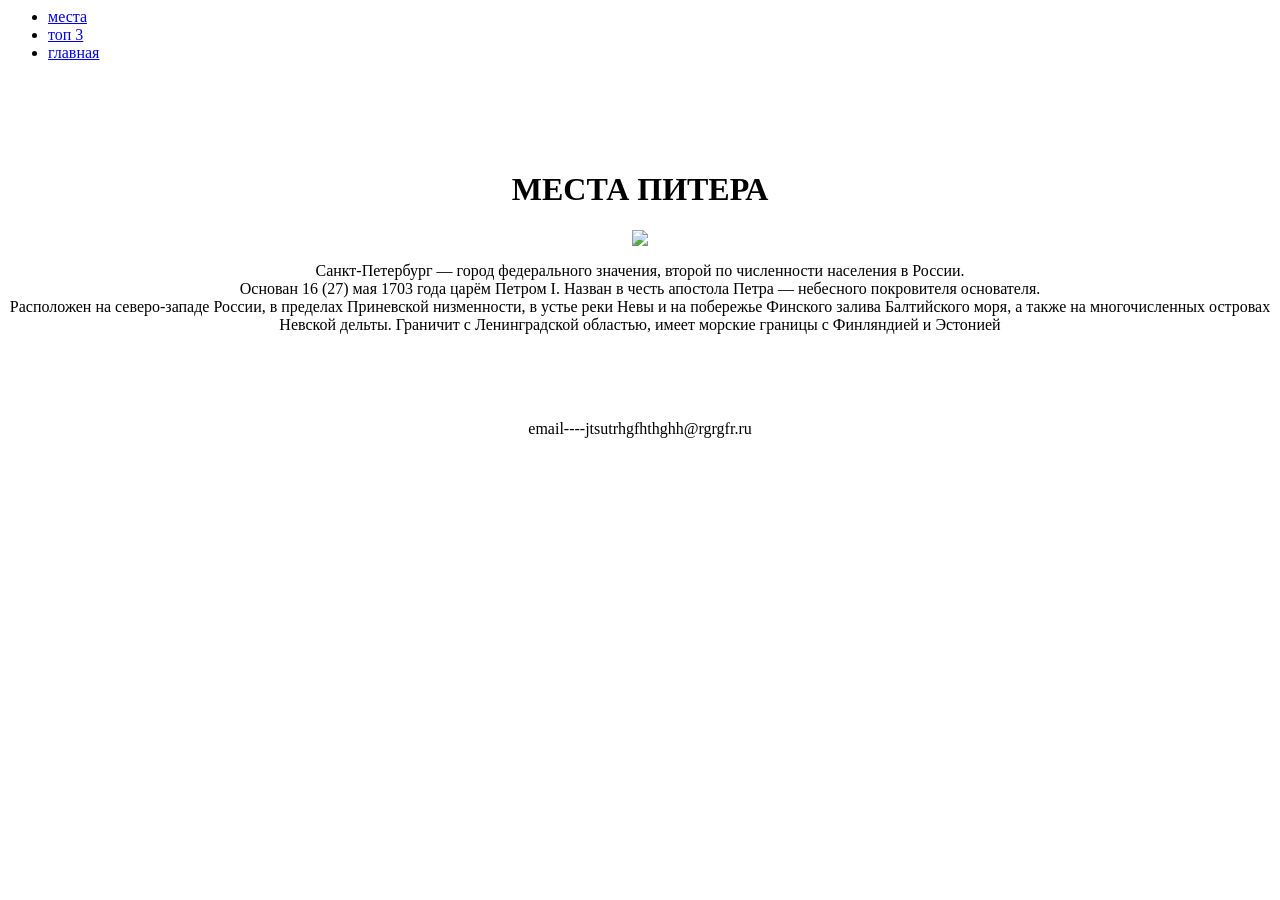
==== index.html @ 58178b54 "Create index.html" ====
<html lang="en">
<head>
  <link rel="preconnect" href="https://fonts.googleapis.com">
<link rel="preconnect" href="https://fonts.gstatic.com" crossorigin>
<link href="https://fonts.googleapis.com/css2?family=Oswald:wght@200..700&display=swap" rel="stylesheet">
  <meta charset="UTF-8">
  <meta http-equiv="X-UA-Compatible" content="IE=edge">
  <meta name="viewport" content="width=device-width, initial-scale=1.0">
  <title>Document</title>
</head>
<body>
  <header>
<nav>
    <ul>
      <li><a href="#1234567">места</a></li>
      <li><a href="#12345678">топ 3</a></li>
      <li><a href="#123456789">главная</a></li>
    </ul>
  </nav>
     </header>
  <br><br><br><br>
  <center>
  <h1>МЕСТА ПИТЕРА</h1>
  <img src="https://yandex-images.clstorage.net/R9Vb73z66/c733e13aP/[base64]">
  <p>Санкт-Петербург — город федерального значения, второй по численности населения в России.
<br>    
    Основан 16 (27) мая 1703 года царём Петром I. Назван в честь апостола Петра — небесного покровителя основателя. 
<br>
    Расположен на северо-западе России, в пределах Приневской низменности, в устье реки Невы и на побережье Финского залива Балтийского моря, а также на многочисленных островах Невской дельты. Граничит с Ленинградской областью, имеет морские границы с Финляндией и Эстонией
</p>
            <br><br><br> 
<div class="aaab">
 <p>email----jtsutrhgfhthghh@rgrgfr.ru</p> 
  </div>
    </center>
</body>
</html>
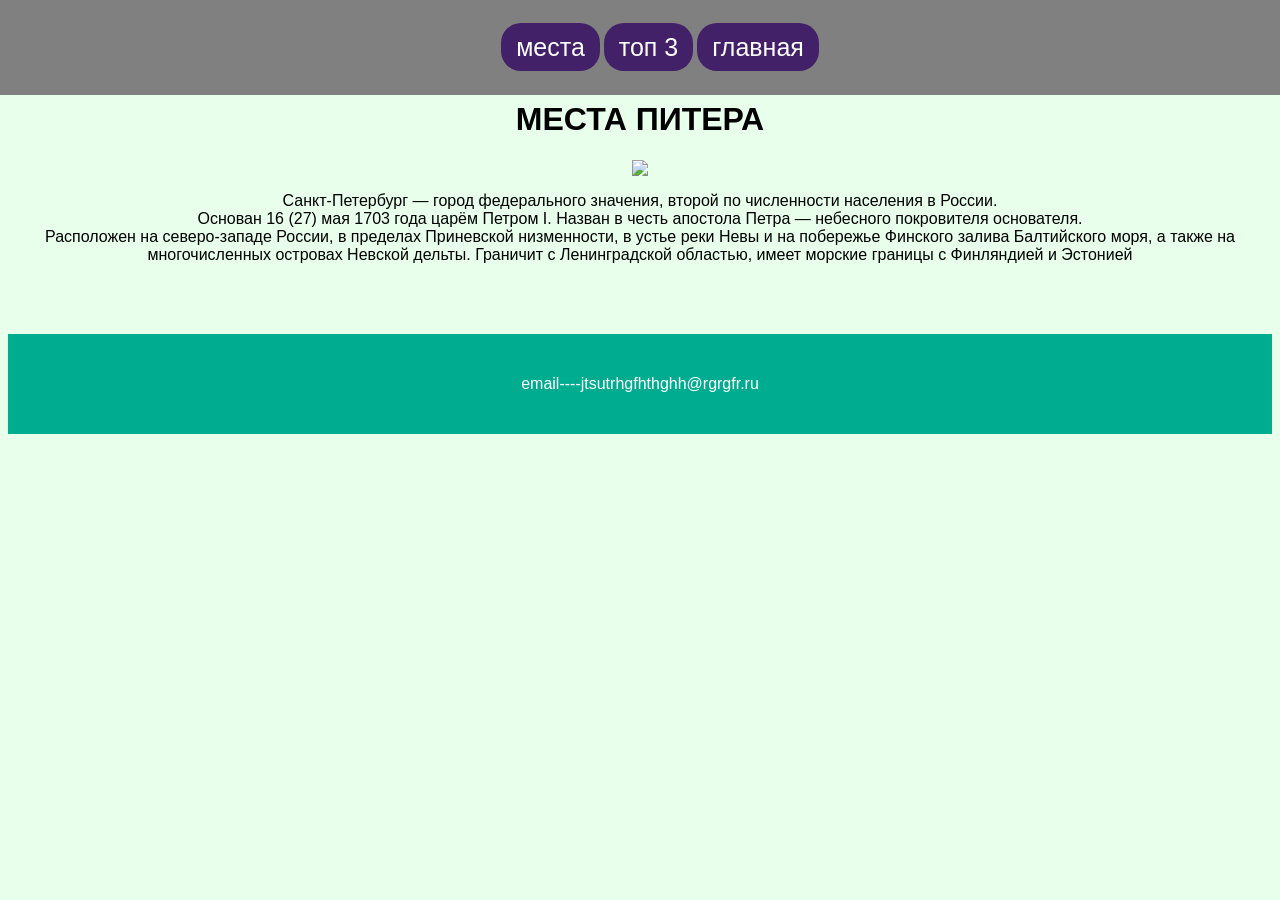
==== commit b21e57b7: "Update index.html" ====
--- a/index.html
+++ b/index.html
@@ -5,6 +5,7 @@
 <link href="https://fonts.googleapis.com/css2?family=Oswald:wght@200..700&display=swap" rel="stylesheet">
   <meta charset="UTF-8">
   <meta http-equiv="X-UA-Compatible" content="IE=edge">
+      <link rel="stylesheet" href="index.css">
   <meta name="viewport" content="width=device-width, initial-scale=1.0">
   <title>Document</title>
 </head>
--- a/index.css
+++ b/index.css
@@ -0,0 +1,51 @@
+ul{
+  list-style-type: none;
+}
+li{
+  display: inline;
+}
+nav {
+
+  display: flex;
+  justify-content: center;
+  gap: 50px;
+  margin-bottom: 30px;
+  padding: 17px;
+}
+a {
+  text-decoration: none;
+  color: white;
+  background-color: #422168 ;
+  padding: 10px 15px;
+  border-radius: 20px;
+transition: color 1s ease;
+  font-size: 25px;
+}
+a:hover{
+ color:red; 
+  background-color: white ; 
+}
+header{
+  background-color:gray;
+  width: 100%;
+  height: 95px;
+  position: fixed;
+  top: 0;
+  left: 0;
+}
+body{
+ justify-content: center; 
+  background-color:#E8FFEB;
+}
+
+p,h1,a {
+  font-family: "Oswald", sans-serif;
+  font-optical-sizing: auto;
+  font-weight: <weight>;
+  font-style: normal;
+} 
+.aaab{
+  background-color:#00AC8F;
+  padding:25px;
+  color:white;
+}
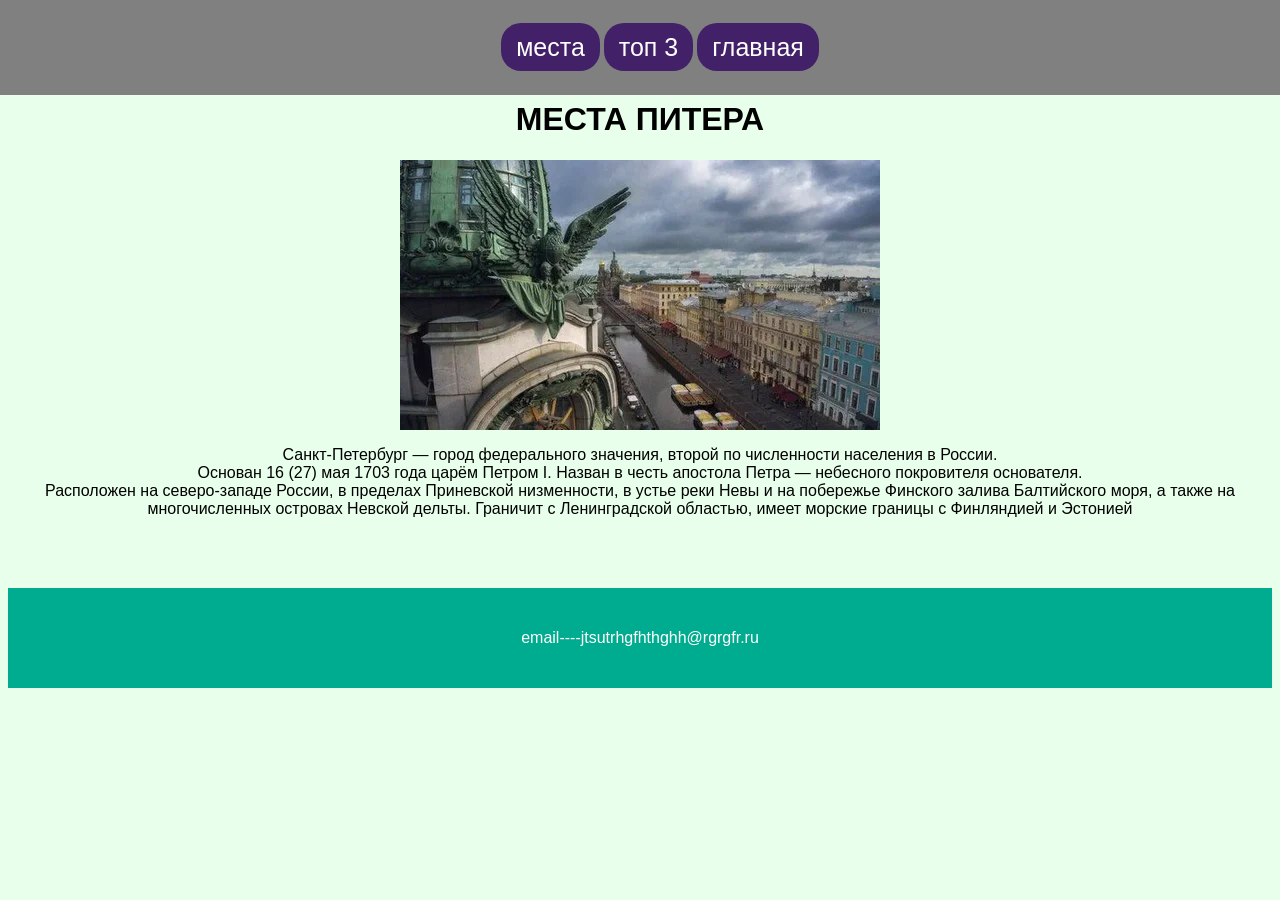
==== commit 9d52cf43: "Update index.html" ====
--- a/index.html
+++ b/index.html
@@ -22,7 +22,7 @@
   <br><br><br><br>
   <center>
   <h1>МЕСТА ПИТЕРА</h1>
-  <img src="https://yandex-images.clstorage.net/R9Vb73z66/c733e13aP/[base64]">
+  <img src="img/[base64].webp">
   <p>Санкт-Петербург — город федерального значения, второй по численности населения в России.
 <br>    
     Основан 16 (27) мая 1703 года царём Петром I. Назван в честь апостола Петра — небесного покровителя основателя. 
